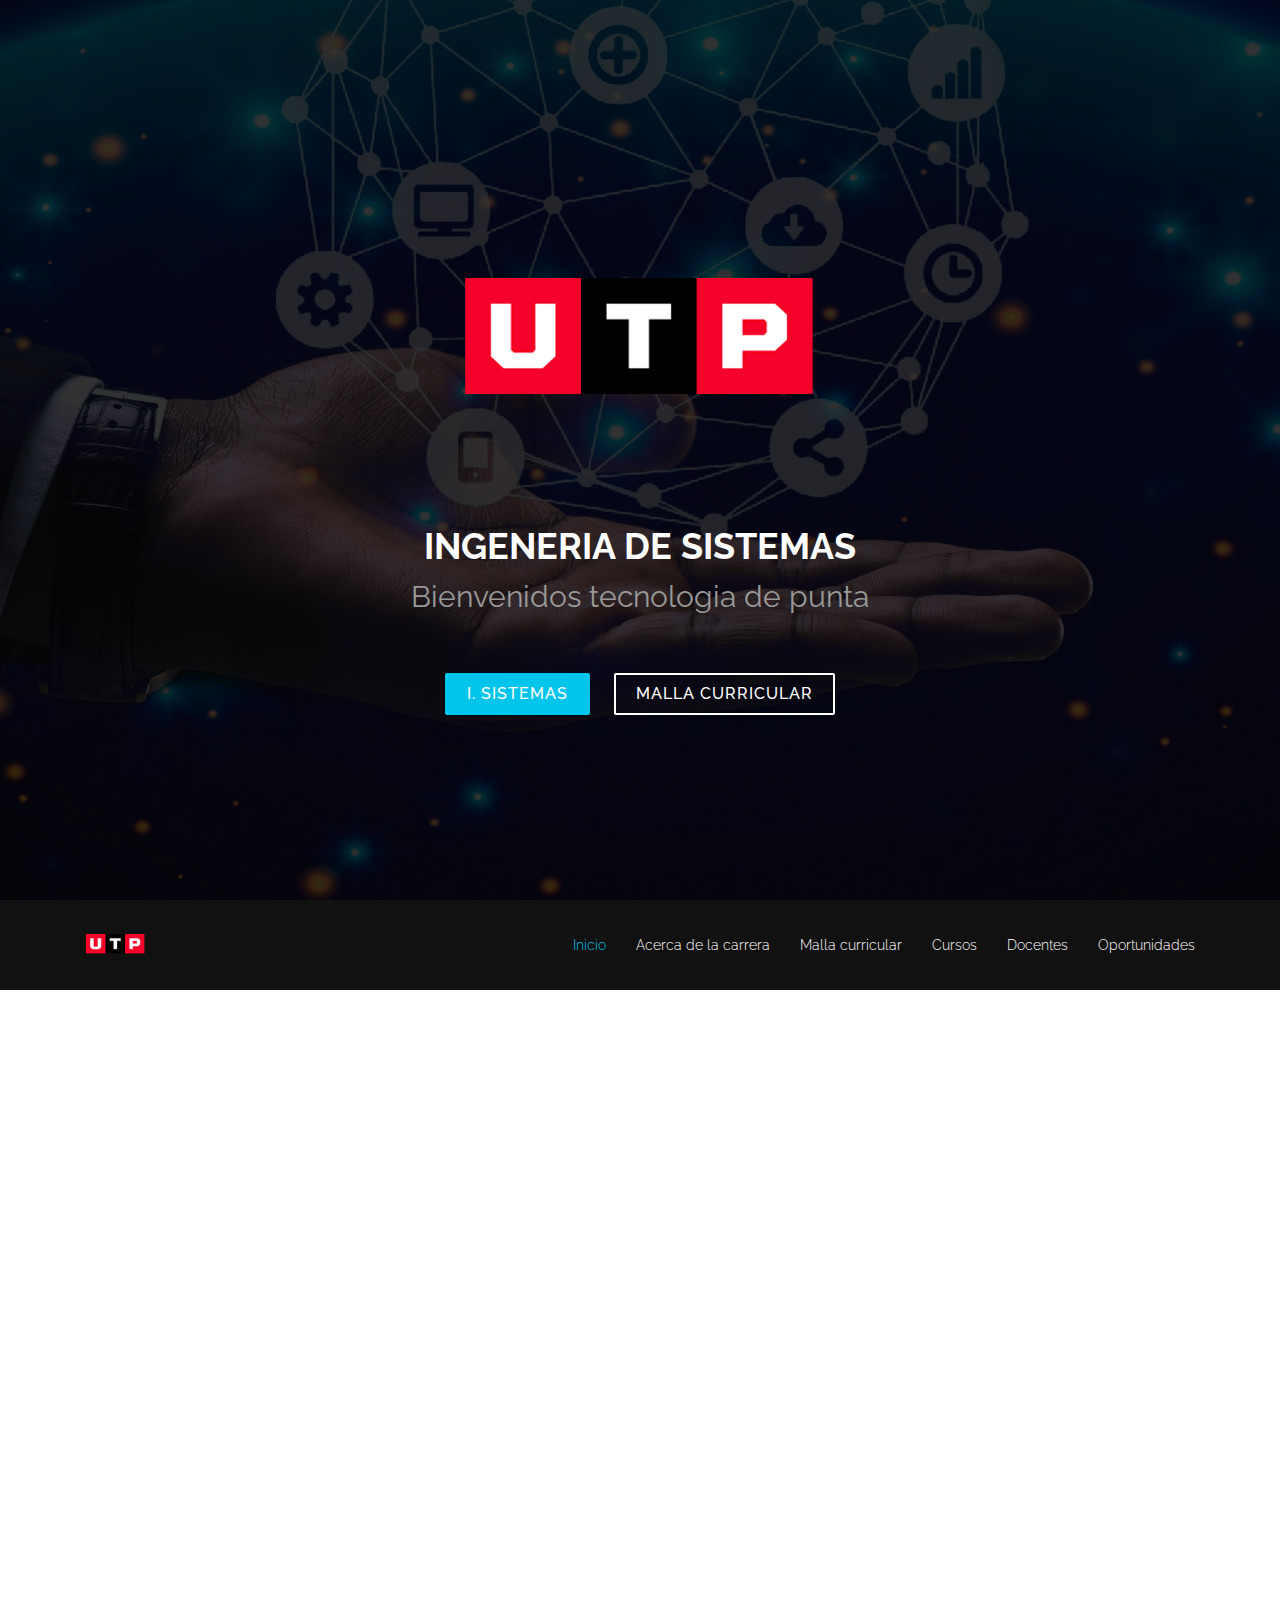
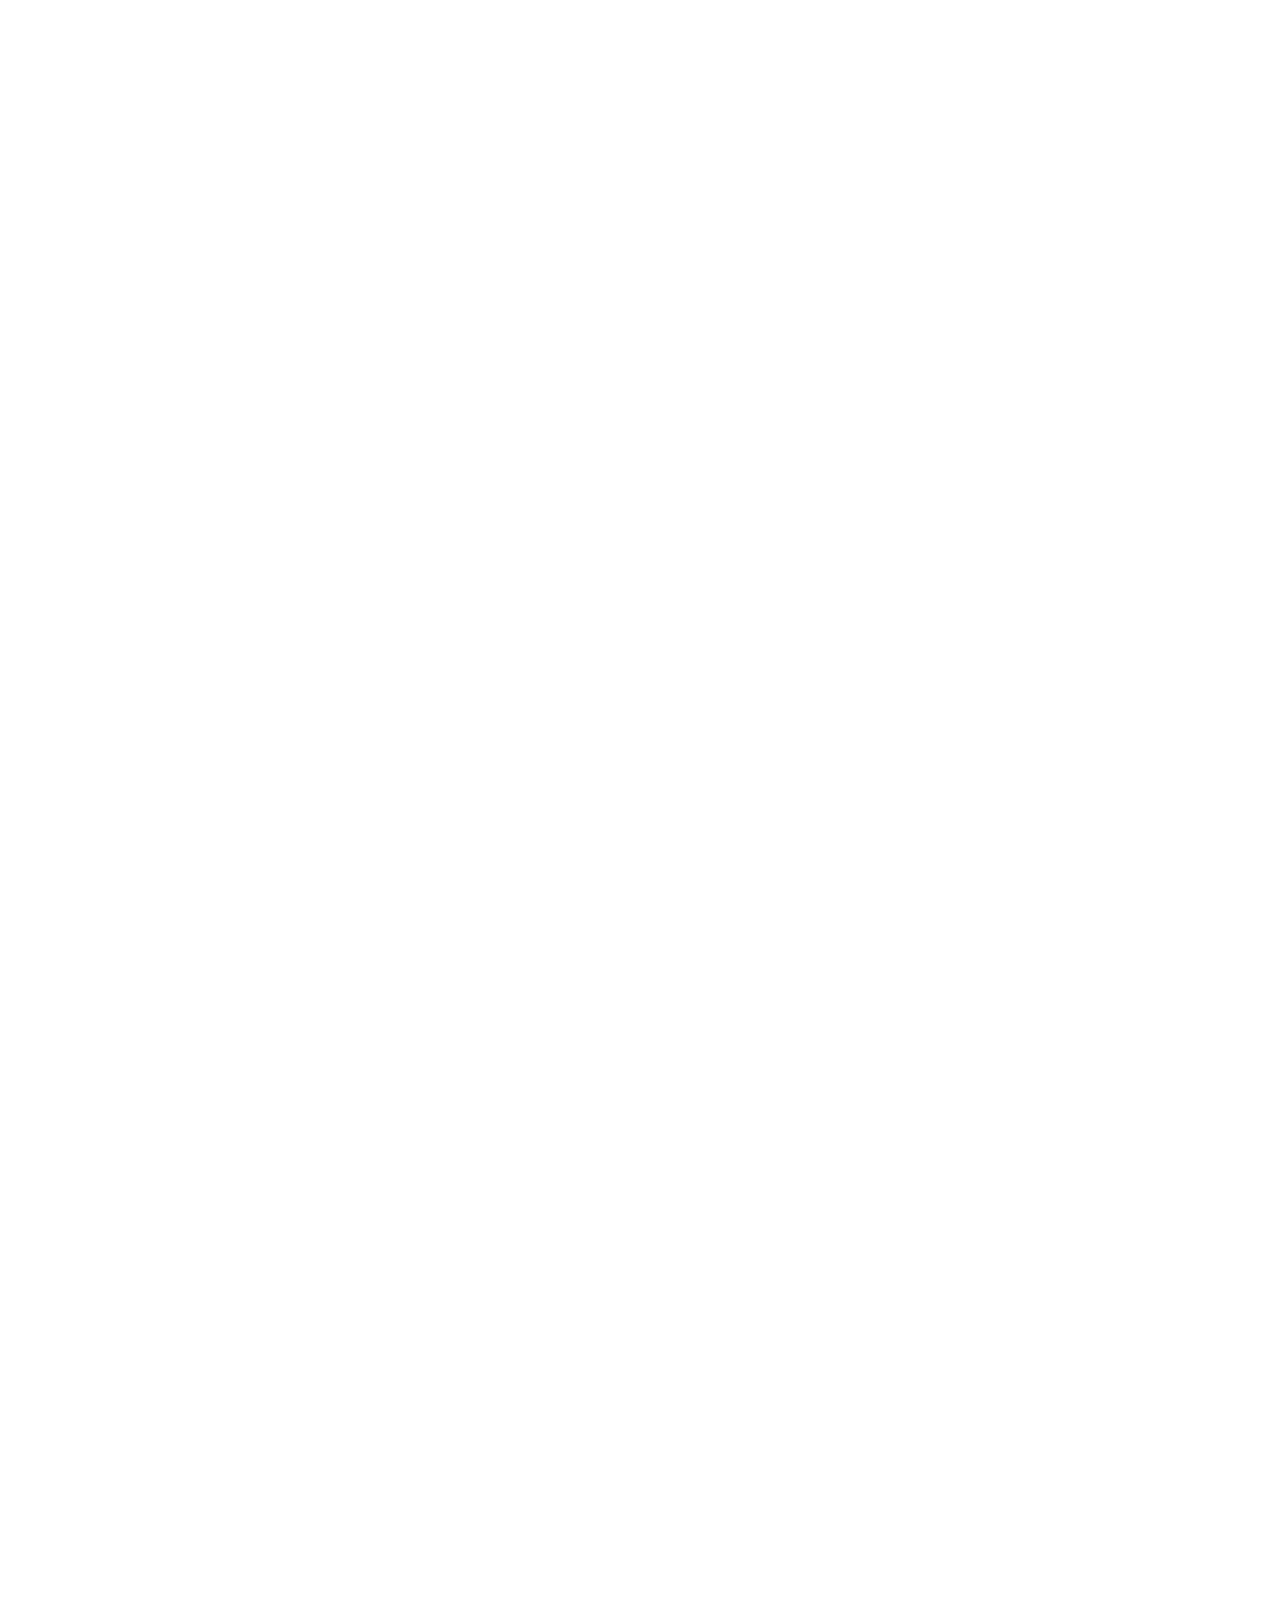
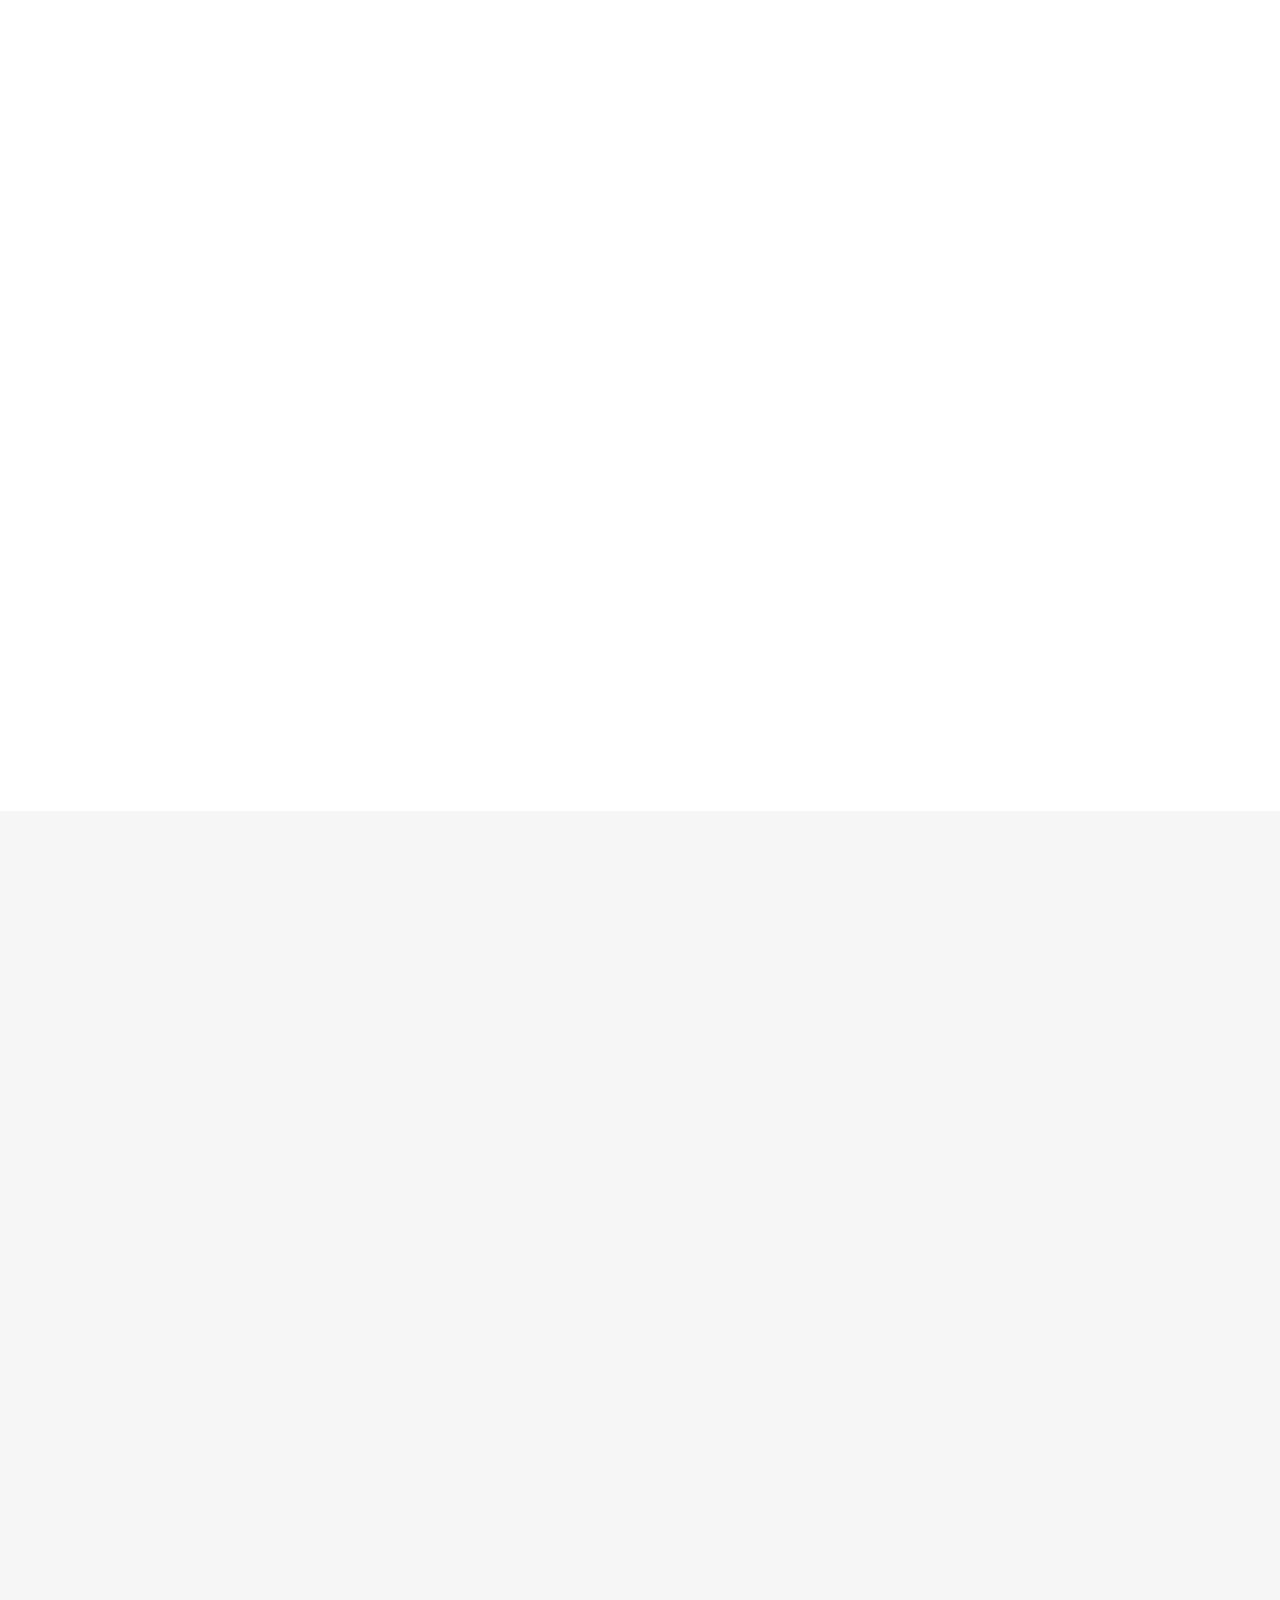
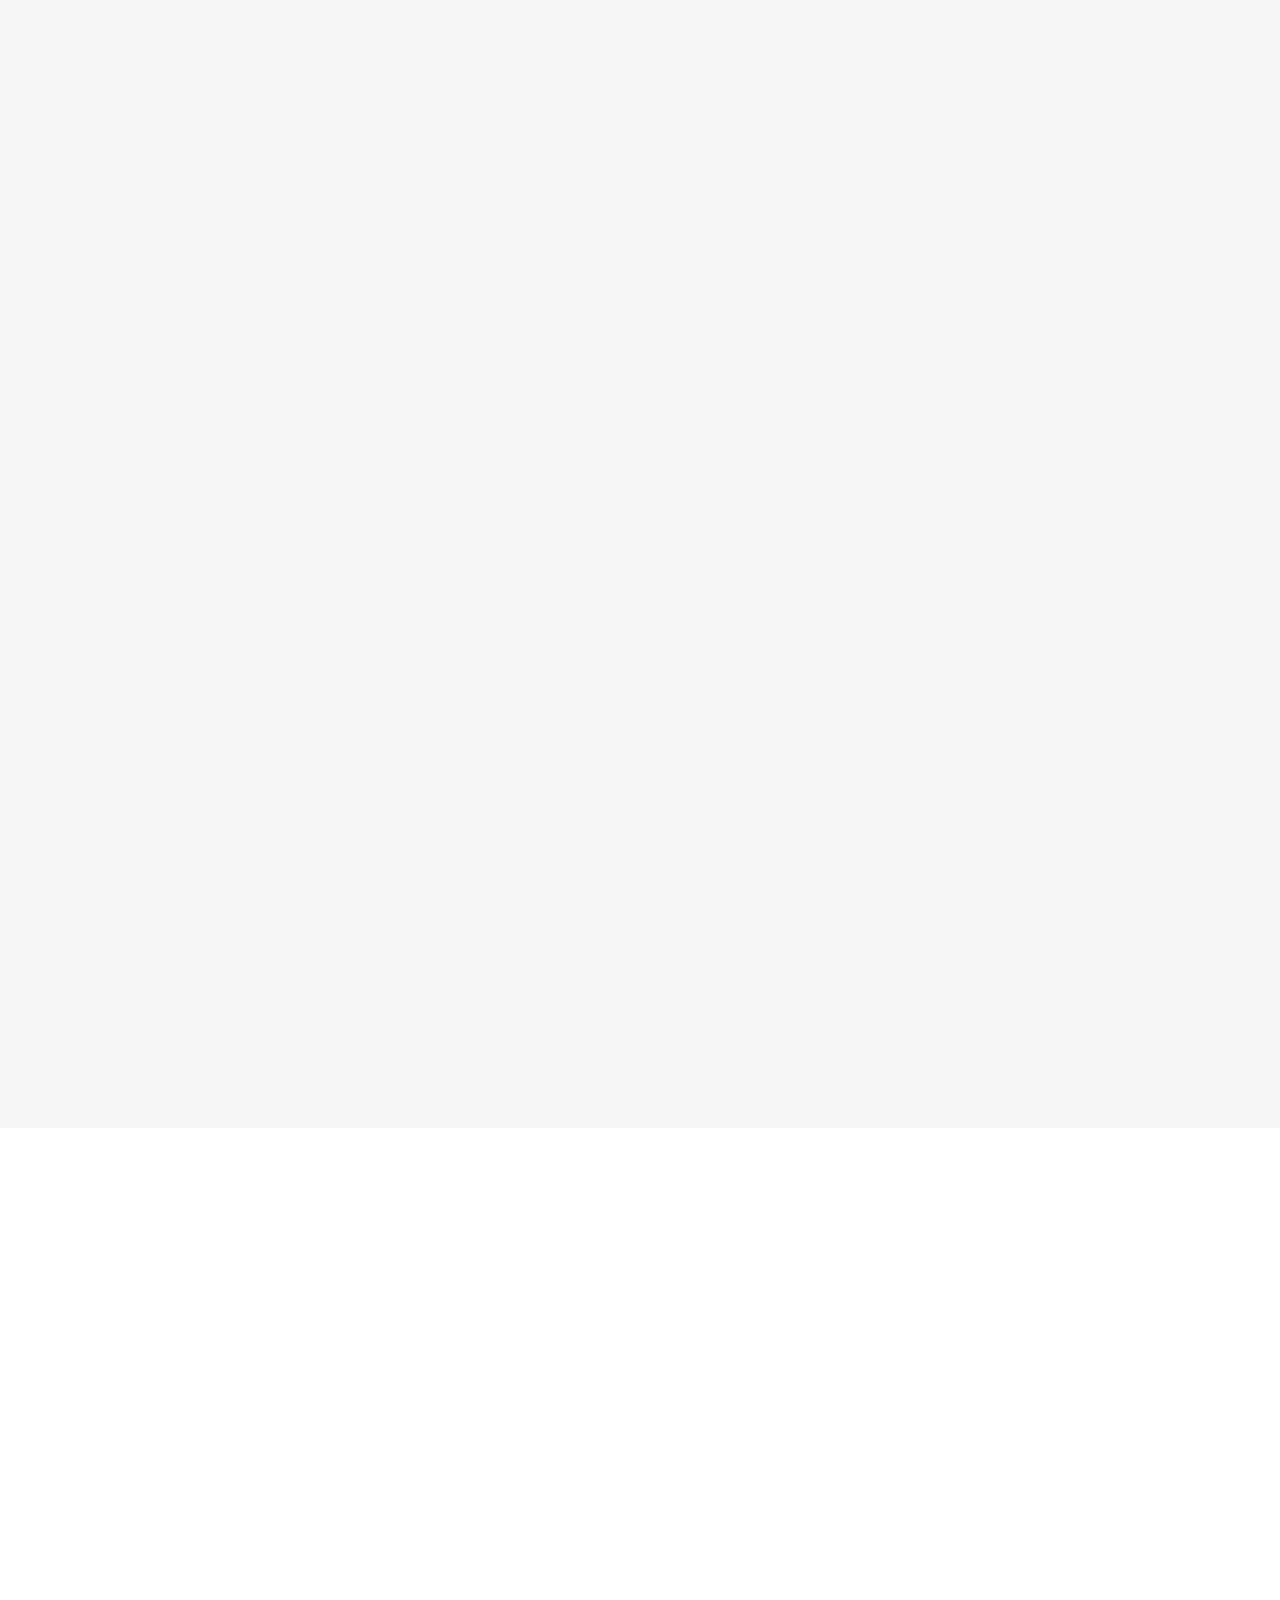
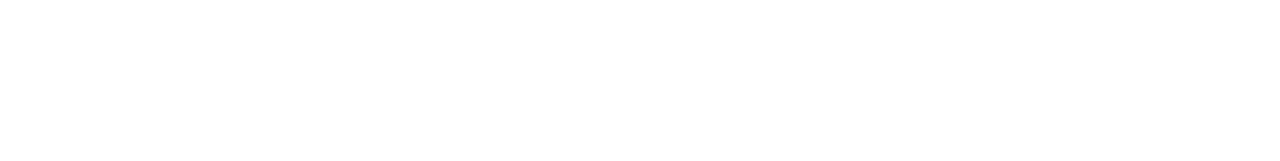
==== index.html @ 5735deed "pc2" ====
<!DOCTYPE html>
<html lang="es">

<head>
  <meta charset="utf-8">
  <title>INGENERIA DE SISTEMAS UTP</title>
  <meta content="width=device-width, initial-scale=1.0" name="viewport">
  <meta content="" name="keywords">
  <meta content="" name="description">

  

  

  <!-- Place your favicon.ico and apple-touch-icon.png in the template root directory -->
  <link href="favicon.ico" rel="shortcut icon">

  <!-- Google Fonts -->
  <link href="https://fonts.googleapis.com/css?family=Open+Sans:300,300i,400,400i,700,700i|Raleway:300,400,500,700,800" rel="stylesheet">

  <!-- Bootstrap CSS File -->
  <link href="lib/bootstrap/css/bootstrap.min.css" rel="stylesheet">

  <!-- Libraries CSS Files -->
  <link href="lib/font-awesome/css/font-awesome.min.css" rel="stylesheet">
  <link href="lib/animate-css/animate.min.css" rel="stylesheet">

  <!-- Main Stylesheet File -->
  <link href="css/style.css" rel="stylesheet">

</head>

<body>
  <div id="preloader"></div>

  <section id="hero">
    <div class="hero-container">
      <div class="wow fadeIn">
        <div class="hero-logo">
          <img class="" src="img/logo.png" alt="ProOnliPc">
        </div>

        <h1>Ingeneria de Sistemas</h1>
        <h2>Bienvenidos <span class="rotating">tecnologia de punta, docentes capacitados, mejor oportunidad laboral</span></h2>
        <div class="actions">
          <a href="#about" class="btn-get-started">I. SISTEMAS</a>
          <a href="#services" class="btn-services">MALLA CURRICULAR</a>
        </div>
      </div>
    </div>
  </section>

  <!--==========================
  Sección de encabezado
  ============================-->
  <header id="header">
    <div class="container">
      <div id="logo" class="pull-left">
        <a href="#hero"><img src="img/logo.png" alt="" title="" /></img></a>
        <!-- Descomenta abajo si prefieres usar una imagen de texto -->
        <!--<h1><a href="#hero">Encabezado 1</a></h1>-->
      </div>

      <nav id="nav-menu-container">
        <ul class="nav-menu">
          <li class="menu-active"><a href="#hero">Inicio</a></li>
          <li><a href="#about">Acerca de la carrera</a></li>
          <li><a href="#services">Malla curricular</a></li>
          <li><a href="#portfolio">Cursos</a></li>
          <li><a href="#testimonials">Docentes</a></li>
          <li><a href="#team">Oportunidades</a></li>
        </ul>
      </nav>
      <!-- #nav-menu-container -->
    </div>
  </header>
  <!-- #header -->

  <!--==========================
  About Section
  ============================-->
  <section id="about">
    <div class="container wow fadeInUp">
      <div class="row">
        <div class="col-md-12">
          <h3 class="section-title">ACERCA DE LA CARRERA</h3>
          <div class="section-title-divider"></div>
          <p class="section-description"></p>
        </div>
      </div>
    </div>
    <div class="container about-container wow fadeInUp">
      <div class="row">
        <div class="col-md-6 col-md-push-6 about-content">
          <h2 class="about-title">Descripcion</h2>
          <p class="about-text">
            La Ingeniería de sistemas es una disciplina de la Ingeniería que se encarga de desarrollar, mejorar e implementar sistemas informáticos. Fuertemente vinculada con las matemáticas e informática, esta disciplina crea redes y sistemas al servicio de la organización que lo demande. 

            La Ingeniería de sistemas trabaja con el fin de contribuir al desarrollo científico y tecnológico mediante la investigación continua de nuevas tecnologías y procedimientos. Gracias a su carácter multidisciplinario, esta carrera abre la puerta a una gran variedad de empresas u organizaciones, tanto públicas como privadas, y en especial en aquellas de gran tamaño.
          </p>
          <p class="about-text">
            Por otra parte, aunque los ingenieros en sistemas suelen pasar horas frente a su principal herramienta de trabajo, el ordenador, deben tener gran capacidad de comunicación y facilidad para establecer relaciones, ya que normalmente trabajarán en equipo. Por lo tanto, deben ser solidarios y abiertos al diálogo; es falso que un ‘geek’ sea tímido y antisocial, ya que es necesario saber comunicarse con los demás para que estos entiendan las soluciones que vas a brindar. Se trata de personas con gran interés por el análisis, la resolución de problemas y la investigación que suelen ser responsables y organizadas al mismo tiempo que cuentan con una ética profesional sólida.
          </p>
          
        </div>
      </div>
    </div>
  </section>

  <!--==========================
  Services Section
  ============================-->
  <section id="services">
    <div class="container wow fadeInUp">
      <div class="row">
        <div class="col-md-12">
          <h3 class="section-title">MALLA CURRICULAR</h3>
          <div class="section-title-divider"></div>
          <p class="section-description">La malla curricular es muy importante, para saber todo el contenido a estudiar en la carrera</p>
        </div>
      </div>

      <div class="row">
        <div class="col-md-4 service-item">
          <div class="service-icon"><i class="fa fa-desktop"></i></div>
          <h4 class="service-title"><a href="">CICLO I</a></h4>
          <p class="service-description">
            -> Química general<br>
            -> Intro. a la Matemática para ingeniería<br>
            -> I. a ingeniería de sistemas e Informática<br>
            -> Compresión y redacción de textos I<br>
            -> Investigación académica<br>
            -> Inglés I</p>
        </div>
        <div class="col-md-4 service-item">
          <div class="service-icon"><i class="fa fa-globe"></i></div>
          <h4 class="service-title"><a href="">CICLO II</a></h4>
          <p class="service-description">
            -> Dibujo para ingeniería<br>
            -> Matemática para ingenieros I<br>
            -> Principios de algoritmos<br>
            -> Compresión y redacción de textos II<br>
            -> Inglés II<br>
            -> Cálculo aplicado a la física 1</p>
        </div>
        <div class="col-md-4 service-item">
          <div class="service-icon"><i class="fa fa-paper-plane"></i></div>
          <h4 class="service-title"><a href="">CICLO III</a></h4>
          <p class="service-description">
           -> Matemática para ingenieros II<br>
           -> Estadística descriptiva y probabilidades<br>
           -> Taller de programación<br>
           -> Teoría general de sistemas<br>
           -> Ciudadanía y reflexión ética<br>
           -> Inglés III<br>
           -> Cálculo aplicado a la física 2</p>
        </div>
        <div class="col-md-4 service-item">
          <div class="service-icon"><i class="fa fa-photo"></i></div>
          <h4 class="service-title"><a href="">CICLO IV</a></h4>
          <p class="service-description">
            -> Estadística inferencial<br>
            -> Base de datos<br>
            -> Algoritmos y estructuras de datos<br>
            -> Arquitectura de computadoras<br>
            -> Problemas y desafíos en el Perú actual<br>
            -> Individuo y medio ambiente<br>
            -> Inglés IV<br>
            <br>
             
             </p>
        </div>
        <div class="col-md-4 service-item">
          <div class="service-icon"><i class="fa fa-road"></i></div>
          <h4 class="service-title"><a href="">CICLO V</a></h4>
          <p class="service-description">
            -> Herramientas Informáticas para la toma de decisiones<br>
            -> Procesos para ingeniería<br>
            -> Administración y organización de empresas<br>
            -> Redes y comunicación de datos I<br>
            -> Programación orientada a objetos<br>
            -> Sistemas operativos<br>
            -> Taller de programación web</p>
        </div>
        <div class="col-md-4 service-item">
          <div class="service-icon"><i class="fa fa-shopping-bag"></i></div>
          <h4 class="service-title"><a href="">CICLO VI</a></h4>
          <p class="service-description">
            -> Redes y comunicación de datos II<br>
            -> Curso integrador I: sistemas - software<br>
            -> Desarrollo web integrado<br>
            -> Análisis y Diseño de sistemas de información<br>
            -> Investigación operativa<br>
            -> Gestión del conocimiento<br>
            <br>
            <br>
          </p>
        </div>
        <div class="col-md-4 service-item">
          <div class="service-icon"><i class="fa fa-shopping-bag"></i></div>
          <h4 class="service-title"><a href="">CICLO VII</a></h4>
          <p class="service-description">
            -> Gestión de la cadena de valor<br>
            -> Seguridad Informática<br>
            -> Sistemas distribuidos<br>
            -> Diseño y arquitectura de software<br>
            -> Electivo 1<br>
            -> Simulación de sistemas</p>
        </div>
        <div class="col-md-4 service-item">
          <div class="service-icon"><i class="fa fa-shopping-bag"></i></div>
          <h4 class="service-title"><a href="">CICLO VIII</a></h4>
          <p class="service-description">
            -> Herramientas para la comunicación efectiva<br>
            -> Inteligencia de Negocios<br>
            -> Gestión de Riesgos informáticos<br>
            -> Calidad de software<br>
            -> Diseño e implementación de arquitectura empresarial<br>
            -> Planeamiento estratégico de las TICS
            </p>
        </div>
        <div class="col-md-4 service-item">
          <div class="service-icon"><i class="fa fa-shopping-bag"></i></div>
          <h4 class="service-title"><a href="">CICLO IX</a></h4>
          <p class="service-description">
            -> Gestión de la continuidad del negocio<br>
            -> Calidad de servicio de TI<br>
            -> Formación para la Investigación - sistemas<br>
            -> Formación para la empleabilidad<br>
            -> Arquitectura orientada al servicio<br>
            -> Curso integrador II: sistemas<br>
            <br>
          </p>
        </div>
        <div class="col-md-4 service-item">
          <div class="service-icon"><i class="fa fa-shopping-bag"></i></div>
          <h4 class="service-title"><a href="">CICLO X</a></h4>
          <p class="service-description">
            -> Gestión de proyectos<br>
            -> Auditoría de sistemas informáticos<br>
            -> Gestión de data center<br>
            -> Ética profesional<br>
            -> Gobierno de TIC<br>
            -> Taller de Investigación – sistemas</p>
        </div>
      </div>
    </div>
  </section>

  

  <!--==========================
  Porfolio Section
  ============================-->
  <section id="portfolio">
    <div class="container wow fadeInUp">
      <div class="row">
        <div class="col-md-12">
          <h3 class="section-title">Cursos</h3>
          <div class="section-title-divider"></div>
          <p class="section-description">Cursos mas resaltantes de la carrera de Ingeneria de sistemas</p>
        </div>
      </div>

      <div class="row">
        <div class="col-md-3">
          <a class="portfolio-item" style="background-image: url(img/portfolio-1.jpg);" href="DB.html">
            <div class="details">
              <h4>Base de Datos </h4>
              <span>DATA BASE</span>
            </div>
          </a>
        </div>

        <div class="col-md-3">
          <a class="portfolio-item" style="background-image: url(img/portfolio-2.jpg);" href="algoritmos.html">
            <div class="details">
              <h4>Algoritmos</h4>
              <span>Structura de datos</span>
            </div>
          </a>
        </div>

        <div class="col-md-3">
          <a class="portfolio-item" style="background-image: url(img/portfolio-3.jpg);" href="web.html">
            <div class="details">
              <h4>Programacion web</h4>
              <span>HTML,CSS,JS</span>
            </div>
          </a>
        </div>

        <div class="col-md-3">
          <a class="portfolio-item" style="background-image: url(img/portfolio-4.jpg);" href="redes.html">
            <div class="details">
              <h4>Redes Informáticas</h4>
              <span>Redes</span>
            </div>
          </a>
        </div>

        <div class="col-md-3">
          <a class="portfolio-item" style="background-image: url(img/portfolio-5.jpg);" href="seguridad.html">
            <div class="details">
              <h4>Seguridad Informatica</h4>
              <span>Hacking</span>
            </div>
          </a>
        </div>

        <div class="col-md-3">
          <a class="portfolio-item" style="background-image: url(img/portfolio-6.jpg);" href="sistemas.html">
            <div class="details">
              <h4>Sistemas Operativos</h4>
              <span>Linux</span>
            </div>
          </a>
        </div>

        <div class="col-md-3">
          <a class="portfolio-item" style="background-image: url(img/portfolio-7.jpg);" href="arquitectura.html">
            <div class="details">
              <h4>Arquitectura de software</h4>
              <span>arquitectura</span>
            </div>
          </a>
        </div>

        <div class="col-md-3">
          <a class="portfolio-item" style="background-image: url(img/portfolio-8.jpg);" href="ingles.html">
            <div class="details">
              <h4>Ingles</h4>
              <span>Ingles</span>
            </div>
          </a>
        </div>

      </div>
    </div>
  </section>

  <!--==========================
  Testimonials Section
  ============================-->
  <section id="testimonials">
    <div class="container wow fadeInUp">
      <div class="row">
        <div class="col-md-12">
          <h3 class="section-title">Docentes</h3>
          <div class="section-title-divider"></div>
          <p class="section-description">Conociendo un poco mas de los deocentes de la carrera </p>
        </div>
      </div>

      <div class="row">
        <div class="col-md-3">
          <div class="profile">
            <div class="pic"><img src="img/client-1.jpg" alt=""></div>
            <h4>Ing. Maribel Urquizo</h4>
            <span>Coordinadora de la carrera de Ingeneria de Sistemas</span>
          </div>
        </div>
        <div class="col-md-9">
          <div class="quote">
            <b><img src="img/quote_sign_left.png" alt=""></b> Coordinadora de la carrera y docente del curso de Base de Datos  <small><img src="img/quote_sign_right.png" alt=""></small>
          </div>
        </div>
      </div>

      <div class="row">
        <div class="col-md-9">
          <div class="quote">
            <b><img src="img/quote_sign_left.png" alt=""></b> Docente de Algoritmos Estructura de Datos</Datag> <small><img src="img/quote_sign_right.png" alt=""></small>
          </div>
        </div>
        <div class="col-md-3">
          <div class="profile">
            <div class="pic"><img src="img/client-2.jpg" alt=""></div>
            <h4>Ing. Anibal Sandoval</h4>
            <span>Docente</span>
          </div>
        </div>
      </div>
      <div class="row">
        <div class="col-md-3">
          <div class="profile">
            <div class="pic"><img src="img/client-3.jpg" alt=""></div>
            <h4>Ing. Bruno Suarez</h4>
            <span>Docente</span>
          </div>
        </div>
        <div class="col-md-9">
          <div class="quote">
            <b><img src="img/quote_sign_left.png" alt=""></b>Docente de Introduccion a la ingeneria de sistemas, algoritmos Estructura de Datos<small><img src="img/quote_sign_right.png" alt=""></small>
          </div>
        </div>
      </div>
      <div class="row">
        <div class="col-md-9">
          <div class="quote">
            <b><img src="img/quote_sign_left.png" alt=""></b> Docente de Introduccion a la ingeneria de sistemas, Sistemas Operativos </Datag> <small><img src="img/quote_sign_right.png" alt=""></small>
          </div>
        </div>
        <div class="col-md-3">
          <div class="profile">
            <div class="pic"><img src="img/client-4.jpg" alt=""></div>
            <h4>Ing. David Galvez</h4>
            <span>Docente</span>
          </div>
        </div>
      </div>
      <div class="row">
        <div class="col-md-3">
          <div class="profile">
            <div class="pic"><img src="img/client-5.jpg" alt=""></div>
            <h4>Ing. Enzo Heredia</h4>
            <span>Docente</span>
          </div>
        </div>
        <div class="col-md-9">
          <div class="quote">
            <b><img src="img/quote_sign_left.png" alt=""></b>Docente de Arquitectura de computadoras, Redes 1 y 2<small><img src="img/quote_sign_right.png" alt=""></small>
          </div>
        </div>
      </div>
    </div>
  </section>

 
  <section id="team">
    <div class="container wow fadeInUp">
      <div class="row">
        <div class="col-md-12">
          <h3 class="section-title">Oportunidades</h3>
          <div class="section-title-divider"></div>
          <p class="section-description">La universidad tiene varios convenios y el prestigio suficiente para poder desarrolar ciertas actividades competentes, para mejor la competividad entre los alumnos de la carrera</p>
        </div>
      </div>

      <div class="row">
        <div class="col-md-3">
          <div class="member">
            <div class="pic"><img src="img/team-1.jpg" alt=""></div>
            <h4>Conferencias</h4>
            <span>TI de informacion </span>
          </div>
        </div>

        <div class="col-md-3">
          <div class="member">
            <div class="pic"><img src="img/team-2.jpg" alt=""></div>
            <h4>Capacitaciones</h4>
            <span>Inteligencia Artificial</span>
          </div>
        </div>

        <div class="col-md-3">
          <div class="member">
            <div class="pic"><img src="img/team-3.jpg" alt="" height="240"></div>
            <h4>Hackaton</h4>
            <span>Concurso a nivel Internacional</span>
          </div>
        </div>

        <div class="col-md-3">
          <div class="member">
            <div class="pic"><img src="img/team-4.jpg" alt="" height="240"></div>
            <h4>Concurso de Programacion</h4>
            <span>Algoritmos</span>
          </div>
        </div>

      </div>
    </div>
  </section>



  <a href="#" class="back-to-top"><i class="fa fa-chevron-up"></i></a>

  <!-- Required JavaScript Libraries -->
  <script src="lib/jquery/jquery.min.js"></script>
  <script src="lib/bootstrap/js/bootstrap.min.js"></script>
  <script src="lib/superfish/hoverIntent.js"></script>
  <script src="lib/superfish/superfish.min.js"></script>
  <script src="lib/morphext/morphext.min.js"></script>
  <script src="lib/wow/wow.min.js"></script>
  <script src="lib/stickyjs/sticky.js"></script>
  <script src="lib/easing/easing.js"></script>

  <!-- Template Specisifc Custom Javascript File -->
  <script src="js/custom.js"></script>

  <script src="contactform/contactform.js"></script>


</body>

</html>
---- css/style.css ----
/*--------------------------------------------------------------
# General
--------------------------------------------------------------*/
body {
  background: #fff;
  color: #666666;
  font-family: "Open Sans", sans-serif;
}

a {
  color: #03C4EB;
  transition: 0.5s;
}

a:hover, a:active, a:focus {
  color: #03c5ec;
  outline: none;
  text-decoration: none;
}

p {
  padding: 0;
  margin: 0 0 30px 0;
}

h1, h2, h3, h4, h5, h6 {
  font-family: "Raleway", sans-serif;
  font-weight: 400;
  margin: 0 0 20px 0;
  padding: 0;
}

/* Prelaoder */
#preloader {
  position: fixed;
  left: 0;
  top: 0;
  z-index: 999;
  width: 100%;
  height: 100%;
  overflow: visible;
  background: #fff url("../img/preloader.svg") no-repeat center center;
}

/* Back to top button */
.back-to-top {
  position: fixed;
  display: none;
  background: rgba(0, 0, 0, 0.2);
  color: #fff;
  padding: 6px 12px 9px 12px;
  font-size: 16px;
  border-radius: 2px;
  right: 15px;
  bottom: 15px;
  transition: background 0.5s;
}

@media (max-width: 768px) {
  .back-to-top {
    bottom: 15px;
  }
}

.back-to-top:focus {
  background: rgba(0, 0, 0, 0.2);
  color: #fff;
  outline: none;
}

.back-to-top:hover {
  background: #03C4EB;
  color: #fff;
}

/*--------------------------------------------------------------
# Welcome
--------------------------------------------------------------*/
#hero {
  display: table;
  width: 100%;
  height: 100vh;
  background: url(../img/hero-bg.jpg) top center fixed;
  background-size: cover;
}

#hero .hero-logo {
  margin: 20px;
}

#hero .hero-logo img {
  max-width: 100%;
}

#hero .hero-container {
  background: rgba(0, 0, 0, 0.8);
  display: table-cell;
  margin: 0;
  padding: 0;
  text-align: center;
  vertical-align: middle;
}

#hero h1 {
  margin: 30px 0 10px 0;
  font-weight: 700;
  line-height: 48px;
  text-transform: uppercase;
  color: #fff;
}

@media (max-width: 768px) {
  #hero h1 {
    font-size: 28px;
    line-height: 36px;
  }
}

#hero h2 {
  color: #999;
  margin-bottom: 50px;
}

@media (max-width: 768px) {
  #hero h2 {
    font-size: 24px;
    line-height: 26px;
    margin-bottom: 30px;
  }
  #hero h2 .rotating {
    display: block;
  }
}

#hero .rotating > .animated {
  display: inline-block;
}

#hero .actions a {
  font-family: "Raleway", sans-serif;
  text-transform: uppercase;
  font-weight: 500;
  font-size: 16px;
  letter-spacing: 1px;
  display: inline-block;
  padding: 8px 20px;
  border-radius: 2px;
  transition: 0.5s;
  margin: 10px;
}

#hero .btn-get-started {
  background: #03C4EB;
  border: 2px solid #03C4EB;
  color: #fff;
}

#hero .btn-get-started:hover {
  background: none;
  border: 2px solid #fff;
  color: #fff;
}

#hero .btn-services {
  border: 2px solid #fff;
  color: #fff;
}

#hero .btn-services:hover {
  background: #03C4EB;
  border: 2px solid #03C4EB;
}

/*--------------------------------------------------------------
# Header
--------------------------------------------------------------*/
#header {
  background: #111;
  padding: 20px 0;
  height: 90px;
}

#header #logo {
  float: left;
}

#header #logo h1 {
  font-size: 36px;
  margin: 0;
  padding: 6px 0;
  line-height: 1;
  font-family: "Raleway", sans-serif;
  font-weight: 700;
  letter-spacing: 3px;
  text-transform: uppercase;
}

#header #logo h1 a, #header #logo h1 a:hover {
  color: #fff;
}

#header #logo img {
  padding: 0;
  margin: 0;
  max-height: 50px;
}

@media (max-width: 768px) {
  #header {
    height: 80px;
  }
  #header #logo h1 {
    font-size: 26px;
  }
  #header #logo img {
    max-height: 40px;
  }
}

.is-sticky #header {
  background: rgba(0, 0, 0, 0.85);
}

/*--------------------------------------------------------------
# Navigation Menu
--------------------------------------------------------------*/
/* Nav Menu Essentials */
.nav-menu, .nav-menu * {
  margin: 0;
  padding: 0;
  list-style: none;
}

.nav-menu ul {
  position: absolute;
  display: none;
  top: 100%;
  left: 0;
  z-index: 99;
}

.nav-menu li {
  position: relative;
  white-space: nowrap;
}

.nav-menu > li {
  float: left;
}

.nav-menu li:hover > ul,
.nav-menu li.sfHover > ul {
  display: block;
}

.nav-menu ul ul {
  top: 0;
  left: 100%;
}

.nav-menu ul li {
  min-width: 180px;
}

/* Nav Menu Arrows */
.sf-arrows .sf-with-ul {
  padding-right: 30px;
}

.sf-arrows .sf-with-ul:after {
  content: "\f107";
  position: absolute;
  right: 15px;
  font-family: FontAwesome;
  font-style: normal;
  font-weight: normal;
}

.sf-arrows ul .sf-with-ul:after {
  content: "\f105";
}

/* Nav Meu Container */
#nav-menu-container {
  float: right;
  margin: 5px 0;
}

@media (max-width: 768px) {
  #nav-menu-container {
    display: none;
  }
}

/* Nav Meu Styling */
.nav-menu a {
  padding: 10px 15px;
  text-decoration: none;
  display: inline-block;
  color: #fff;
  font-family: 'Raleway', sans-serif;
  font-weight: 300;
  font-size: 14px;
  outline: none;
}

.nav-menu a:hover, .nav-menu li:hover > a, .nav-menu .menu-active > a {
  color: #03C4EB;
}

.nav-menu ul {
  margin: 4px 0 0 15px;
  box-shadow: 0px 0px 1px 1px rgba(0, 0, 0, 0.08);
}

.nav-menu ul li {
  background: #fff;
  border-top: 1px solid #f4f4f4;
}

.nav-menu ul li:first-child {
  border-top: 0;
}

.nav-menu ul li:hover {
  background: #f6f6f6;
}

.nav-menu ul li a {
  color: #333;
}

.nav-menu ul ul {
  margin: 0;
}

/* Mobile Nav Toggle */
#mobile-nav-toggle {
  position: fixed;
  right: 0;
  top: 0;
  z-index: 999;
  margin: 20px 20px 0 0;
  border: 0;
  background: none;
  font-size: 24px;
  display: none;
  transition: all 0.4s;
  outline: none;
}

#mobile-nav-toggle i {
  color: #fff;
}

@media (max-width: 768px) {
  #mobile-nav-toggle {
    display: inline;
  }
}

/* Mobile Nav Styling */
#mobile-nav {
  position: fixed;
  top: 0;
  padding-top: 18px;
  bottom: 0;
  z-index: 998;
  background: rgba(0, 0, 0, 0.9);
  left: -260px;
  width: 260px;
  overflow-y: auto;
  transition: 0.4s;
}

#mobile-nav ul {
  padding: 0;
  margin: 0;
  list-style: none;
}

#mobile-nav ul li {
  position: relative;
}

#mobile-nav ul li a {
  color: #fff;
  font-size: 16px;
  overflow: hidden;
  padding: 10px 22px 10px 15px;
  position: relative;
  text-decoration: none;
  width: 100%;
  display: block;
  outline: none;
}

#mobile-nav ul li a:hover {
  color: #fff;
}

#mobile-nav ul li li {
  padding-left: 30px;
}

#mobile-nav ul .menu-has-children i {
  position: absolute;
  right: 0;
  z-index: 99;
  padding: 15px;
  cursor: pointer;
  color: #fff;
}

#mobile-nav ul .menu-has-children i.fa-chevron-up {
  color: #03C4EB;
}

#mobile-nav ul .menu-item-active {
  color: #03C4EB;
}

#mobile-body-overly {
  width: 100%;
  height: 100%;
  z-index: 997;
  top: 0;
  left: 0;
  position: fixed;
  background: rgba(0, 0, 0, 0.6);
  display: none;
}

/* Mobile Nav body classes */
body.mobile-nav-active {
  overflow: hidden;
}

body.mobile-nav-active #mobile-nav {
  left: 0;
}

body.mobile-nav-active #mobile-nav-toggle {
  color: #fff;
}

/*--------------------------------------------------------------
# Sections
--------------------------------------------------------------*/
/* Sections Common
--------------------------------*/
.section-title {
  font-size: 32px;
  color: #111;
  text-transform: uppercase;
  text-align: center;
  font-weight: 700;
}

.section-description {
  text-align: center;
  margin-bottom: 40px;
}

.section-title-divider {
  width: 50px;
  height: 3px;
  background: #03C4EB;
  margin: 0 auto;
  margin-bottom: 20px;
}

/* Get Started Section
--------------------------------*/
#about {
  background: #fff;
  padding: 80px 0;
}

#about .about-container {
  background: url(../img/about-img.jpg) left top no-repeat;
}
#about2 .about-container {
  background: url(../img/about-img2.jpg) left top no-repeat ;
}
#about3 .about-container {
  background: url(../img/about-img3.jpg) left top no-repeat ;
}
#about4 .about-container {
  background: url(../img/about-img4.jpg) left top no-repeat ;
}
#about5 .about-container {
  background: url(../img/about-img5.jpg) left top no-repeat ;
}
#about6 .about-container {
  background: url(../img/about-img6.jpg) left top no-repeat ;
}
#about7 .about-container {
  background: url(../img/about-img7.jpg) left top no-repeat ;
}
#about8 .about-container {
  background: url(../img/about-img8.jpg) left top no-repeat ;
}
#about9 .about-container {
  background: url(../img/about-img9.jpg) left top no-repeat ;
}

#about .about-content {
  background: #fff;
}

#about .about-title {
  color: #333;
  font-weight: 700;
  font-size: 28px;
}

#about .about-text {
  line-height: 26px;
}

#about .about-text:last-child {
  margin-bottom: 0;
}

/* Services Section
--------------------------------*/
#services {
  background: linear-gradient(rgba(255, 255, 255, 0.9), rgba(255, 255, 255, 0.9)), url("../img/services-bg.jpg") fixed center center;
  background-size: cover;
  padding: 80px 0 60px 0;
}

#services .service-item {
  margin-bottom: 20px;
}

#services .service-icon {
  float: left;
  background: #03C4EB;
  padding: 16px;
  border-radius: 50%;
  transition: 0.5s;
  border: 1px solid #03C4EB;
}

#services .service-icon i {
  color: #fff;
  font-size: 24px;
}

#services .service-item:hover .service-icon {
  background: #fff;
}

#services .service-item:hover .service-icon i {
  color: #03C4EB;
}

#services .service-title {
  margin-left: 80px;
  font-weight: 700;
  margin-bottom: 15px;
  text-transform: uppercase;
}

#services .service-title a {
  color: #111;
}

#services .service-description {
  margin-left: 80px;
  line-height: 24px;
}

/* Subscribe Section
--------------------------------*/
#subscribe {
  background: linear-gradient(rgba(0, 0, 0, 0.6), rgba(0, 0, 0, 0.6)), url(../img/subscribe-bg.jpg) fixed center center;
  background-size: cover;
  padding: 80px 0;
}

#subscribe .subscribe-title {
  color: #fff;
  font-size: 28px;
  font-weight: 700;
}

#subscribe .subscribe-text {
  color: #fff;
}

#subscribe .subscribe-btn-container {
  text-align: center;
  padding-top: 20px;
}

#subscribe .subscribe-btn {
  font-family: "Raleway", sans-serif;
  text-transform: uppercase;
  font-weight: 500;
  font-size: 16px;
  letter-spacing: 1px;
  display: inline-block;
  padding: 8px 20px;
  border-radius: 2px;
  transition: 0.5s;
  margin: 10px;
  border: 2px solid #fff;
  color: #fff;
}

#subscribe .subscribe-btn:hover {
  background: #03C4EB;
  border: 2px solid #03C4EB;
}

/* Portfolio Section
--------------------------------*/
#portfolio {
  background: #fff;
  padding: 80px 0;
}

#portfolio .portfolio-item {
  background-position: center center;
  background-size: cover;
  background-repeat: no-repeat;
  position: relative;
  height: 260px;
  width: 100%;
  display: table;
  overflow: hidden;
  margin-bottom: 30px;
}

#portfolio .portfolio-item .details {
  height: 260px;
  background: #fff;
  display: table-cell;
  vertical-align: middle;
  opacity: 0;
  transition: 0.3s;
  text-align: center;
}

#portfolio .portfolio-item .details h4 {
  font-size: 16px;
  transition: opacity 0.3s, -webkit-transform 0.3s;
  transition: transform 0.3s, opacity 0.3s;
  transition: transform 0.3s, opacity 0.3s, -webkit-transform 0.3s;
  -webkit-transform: translate3d(0, -15px, 0);
  transform: translate3d(0, -15px, 0);
  font-weight: 700;
  color: #333333;
}

#portfolio .portfolio-item .details span {
  display: block;
  color: #666666;
  font-size: 13px;
  transition: opacity 0.3s, -webkit-transform 0.3s;
  transition: transform 0.3s, opacity 0.3s;
  transition: transform 0.3s, opacity 0.3s, -webkit-transform 0.3s;
  -webkit-transform: translate3d(0, 15px, 0);
  transform: translate3d(0, 15px, 0);
}

#portfolio .portfolio-item:hover .details {
  opacity: 0.8;
}

#portfolio .portfolio-item:hover .details h4 {
  -webkit-transform: translate3d(0, 0, 0);
  transform: translate3d(0, 0, 0);
}

#portfolio .portfolio-item:hover .details span {
  -webkit-transform: translate3d(0, 0, 0);
  transform: translate3d(0, 0, 0);
}

/* Testimonials Section
--------------------------------*/
#testimonials {
  background: #f6f6f6;
  padding: 80px 0;
}

#testimonials .profile {
  text-align: center;
}

#testimonials .profile .pic {
  border-radius: 50%;
  border: 6px solid #fff;
  margin-bottom: 15px;
  overflow: hidden;
  height: 260px;
  width: 260px;
}

#testimonials .profile .pic img {
  max-width: 100%;
}

#testimonials .profile h4 {
  font-weight: 700;
  color: #03C4EB;
  margin-bottom: 5px;
}

#testimonials .profile span {
  color: #333333;
}

#testimonials .quote {
  position: relative;
  background: #fff;
  padding: 60px;
  margin-top: 40px;
  font-size: 16px;
  font-style: italic;
  border-radius: 5px;
}

#testimonials .quote b {
  display: inline-block;
  font-size: 22px;
  left: -9px;
  position: relative;
  top: -8px;
}

#testimonials .quote small {
  display: inline-block;
  right: -9px;
  position: relative;
  top: 4px;
}

/* Team Section
--------------------------------*/
#team {
  background: #fff;
  padding: 80px 0 60px 0;
}

#team .member {
  text-align: center;
  margin-bottom: 20px;
}

#team .member .pic {
  margin-bottom: 15px;
  overflow: hidden;
  height: 260px;
}

#team .member .pic img {
  max-width: 100%;
}

#team .member h4 {
  font-weight: 700;
  margin-bottom: 2px;
}

#team .member span {
  font-style: italic;
  display: block;
  font-size: 13px;
}

#team .member .social {
  margin-top: 15px;
}

#team .member .social a {
  color: #b3b3b3;
}

#team .member .social a:hover {
  color: #03C4EB;
}

#team .member .social i {
  font-size: 18px;
  margin: 0 2px;
}

/* Contact Section
--------------------------------*/
#contact {
  background: #f7f7f7;
  padding: 80px 0;
}

#contact .info {
  color: #333333;
}

#contact .info i {
  font-size: 32px;
  color: #03C4EB;
  float: left;
}

#contact .info p {
  padding: 0 0 10px 50px;
  line-height: 24px;
}

#contact .form #sendmessage {
  color: #03C4EB;
  border: 1px solid #03C4EB;
  display: none;
  text-align: center;
  padding: 15px;
  font-weight: 600;
  margin-bottom: 15px;
}

#contact .form #errormessage {
  color: red;
  display: none;
  border: 1px solid red;
  text-align: center;
  padding: 15px;
  font-weight: 600;
  margin-bottom: 15px;
}

#contact .form #sendmessage.show, #contact .form #errormessage.show, #contact .form .show {
  display: block;
}

#contact .form .validation {
  color: red;
  display: none;
  margin: 0 0 20px;
  font-weight: 400;
  font-size: 13px;
}

#contact .form input, #contact .form textarea {
  border-radius: 0;
  box-shadow: none;
}

#contact .form button[type="submit"] {
  background: #03C4EB;
  border: 0;
  padding: 10px 24px;
  color: #fff;
  transition: 0.4s;
}

#contact .form button[type="submit"]:hover {
  background: #25d8fc;
}

/*--------------------------------------------------------------
# Footer
--------------------------------------------------------------*/
#footer {
  background: #111;
  padding: 30px 0;
  color: #fff;
}

#footer .copyright {
  text-align: center;
}

#footer .credits {
  padding-top: 10px;
  text-align: center;
  font-size: 13px;
  color: #ccc;
}
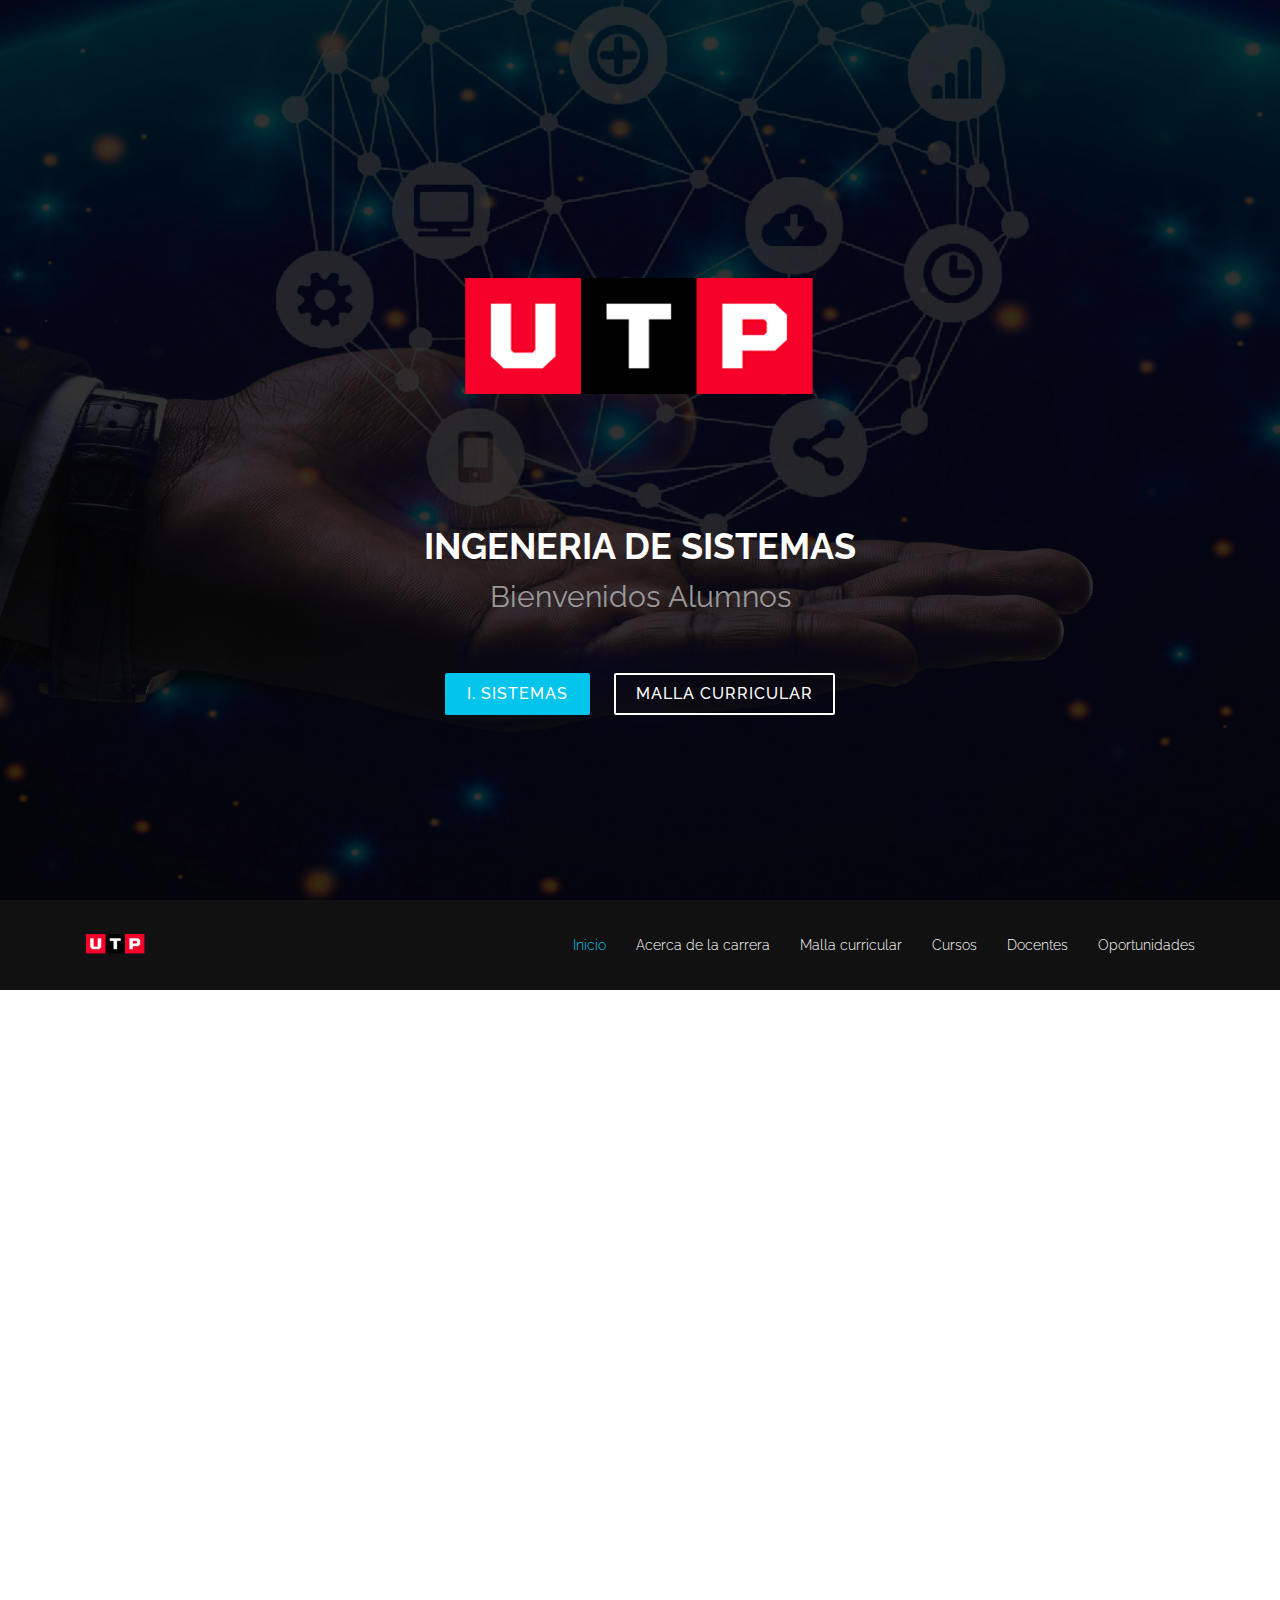
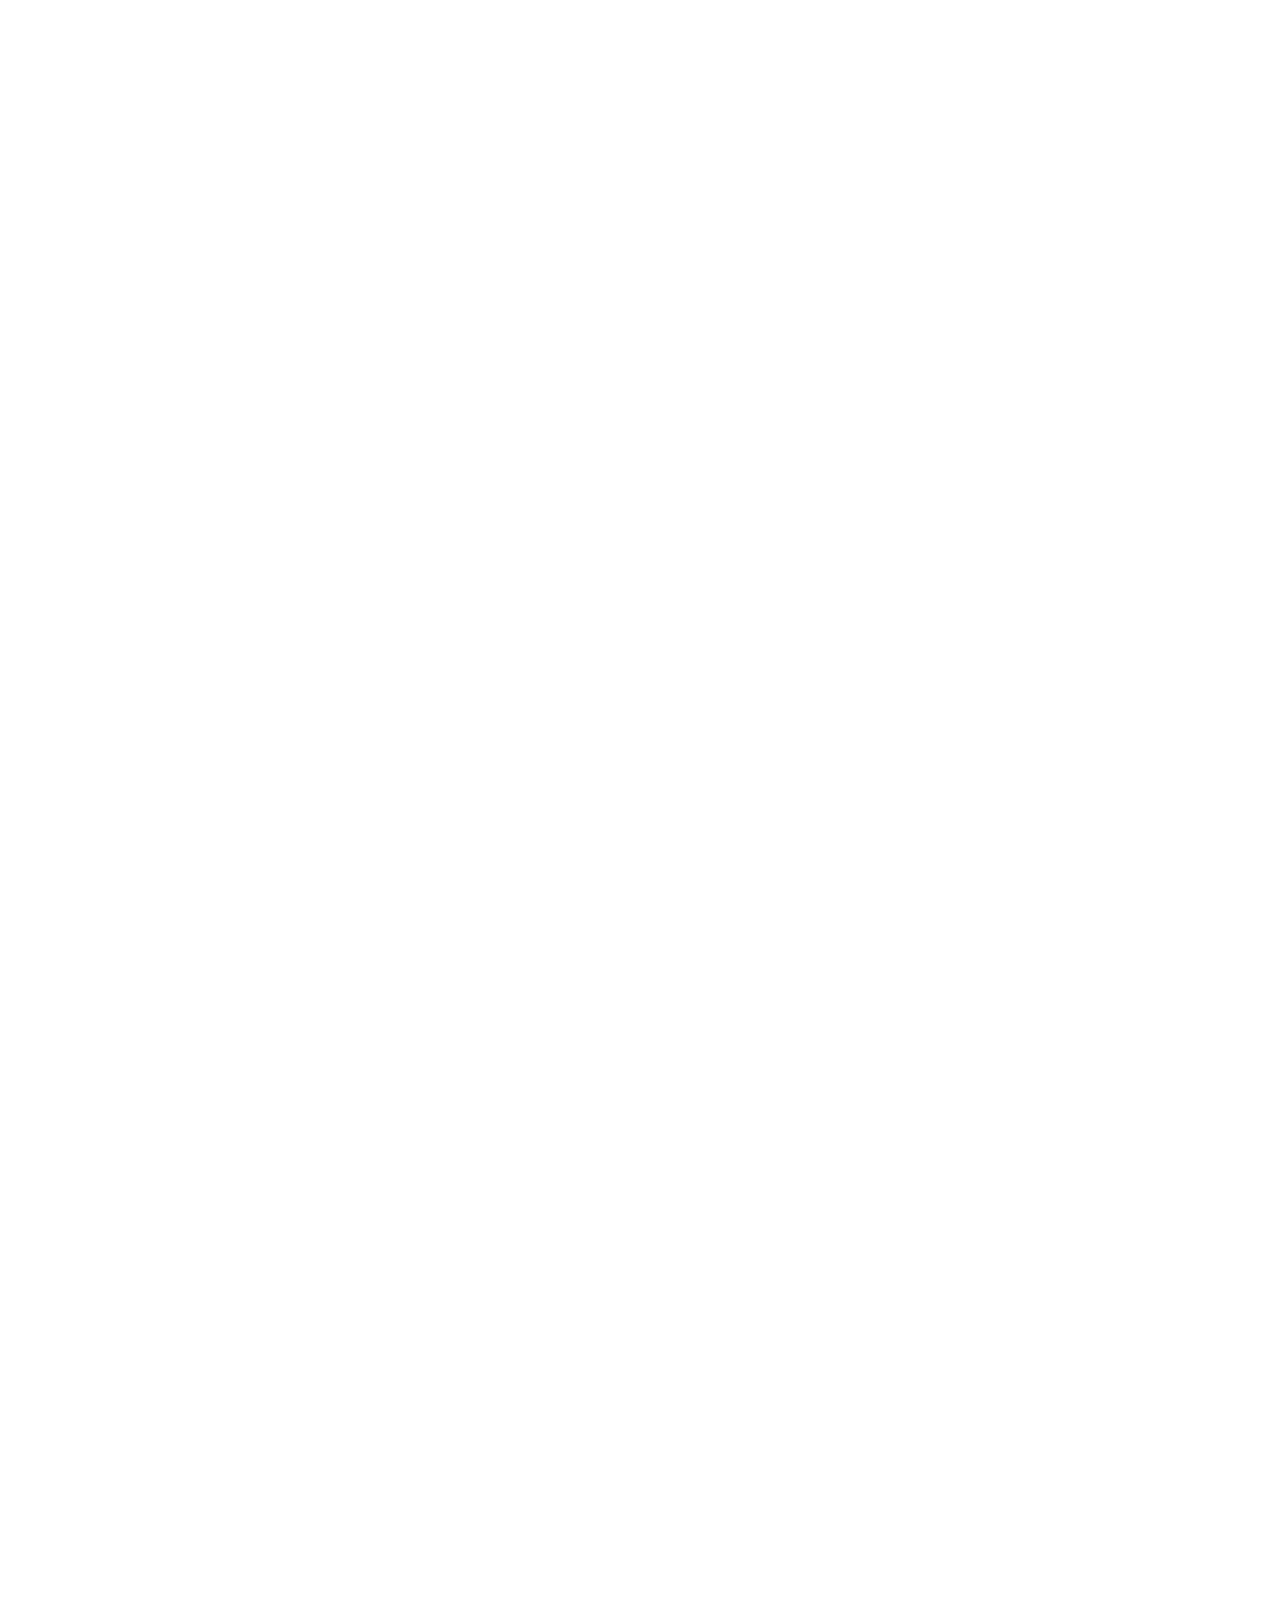
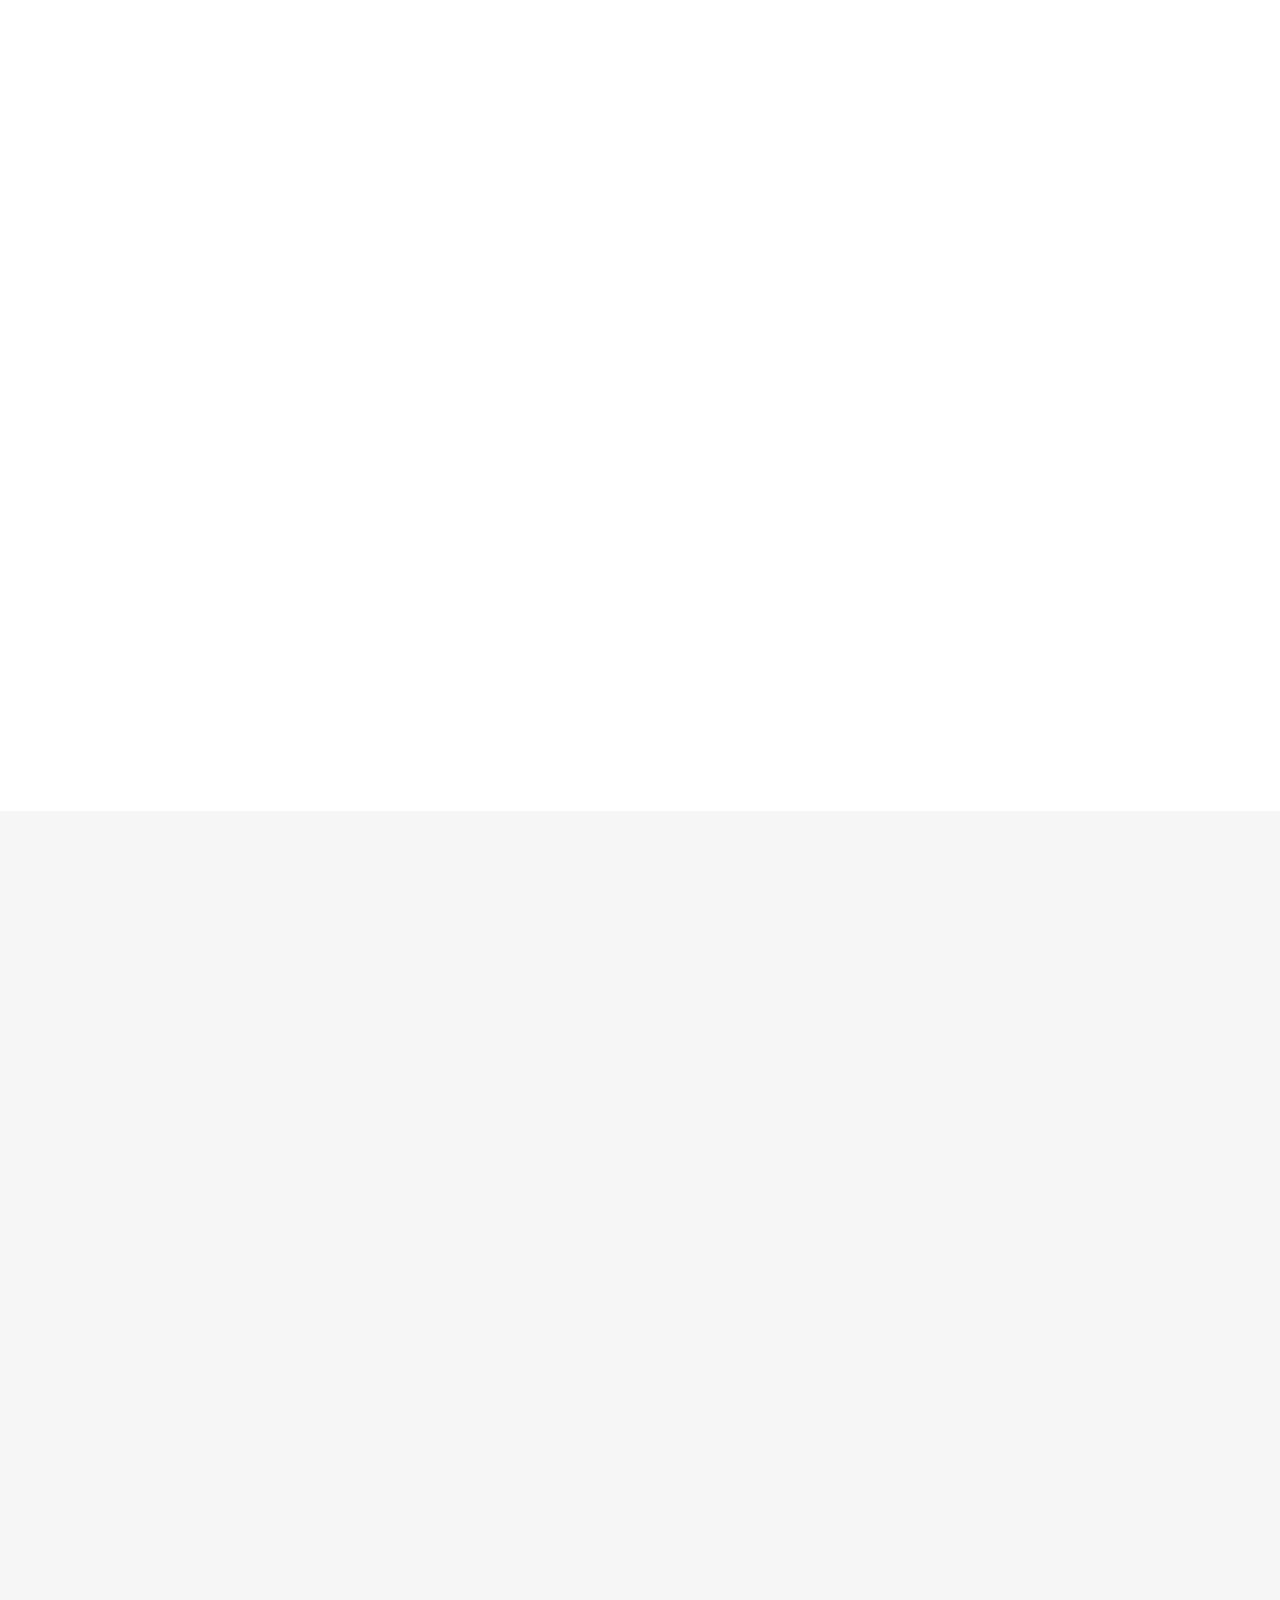
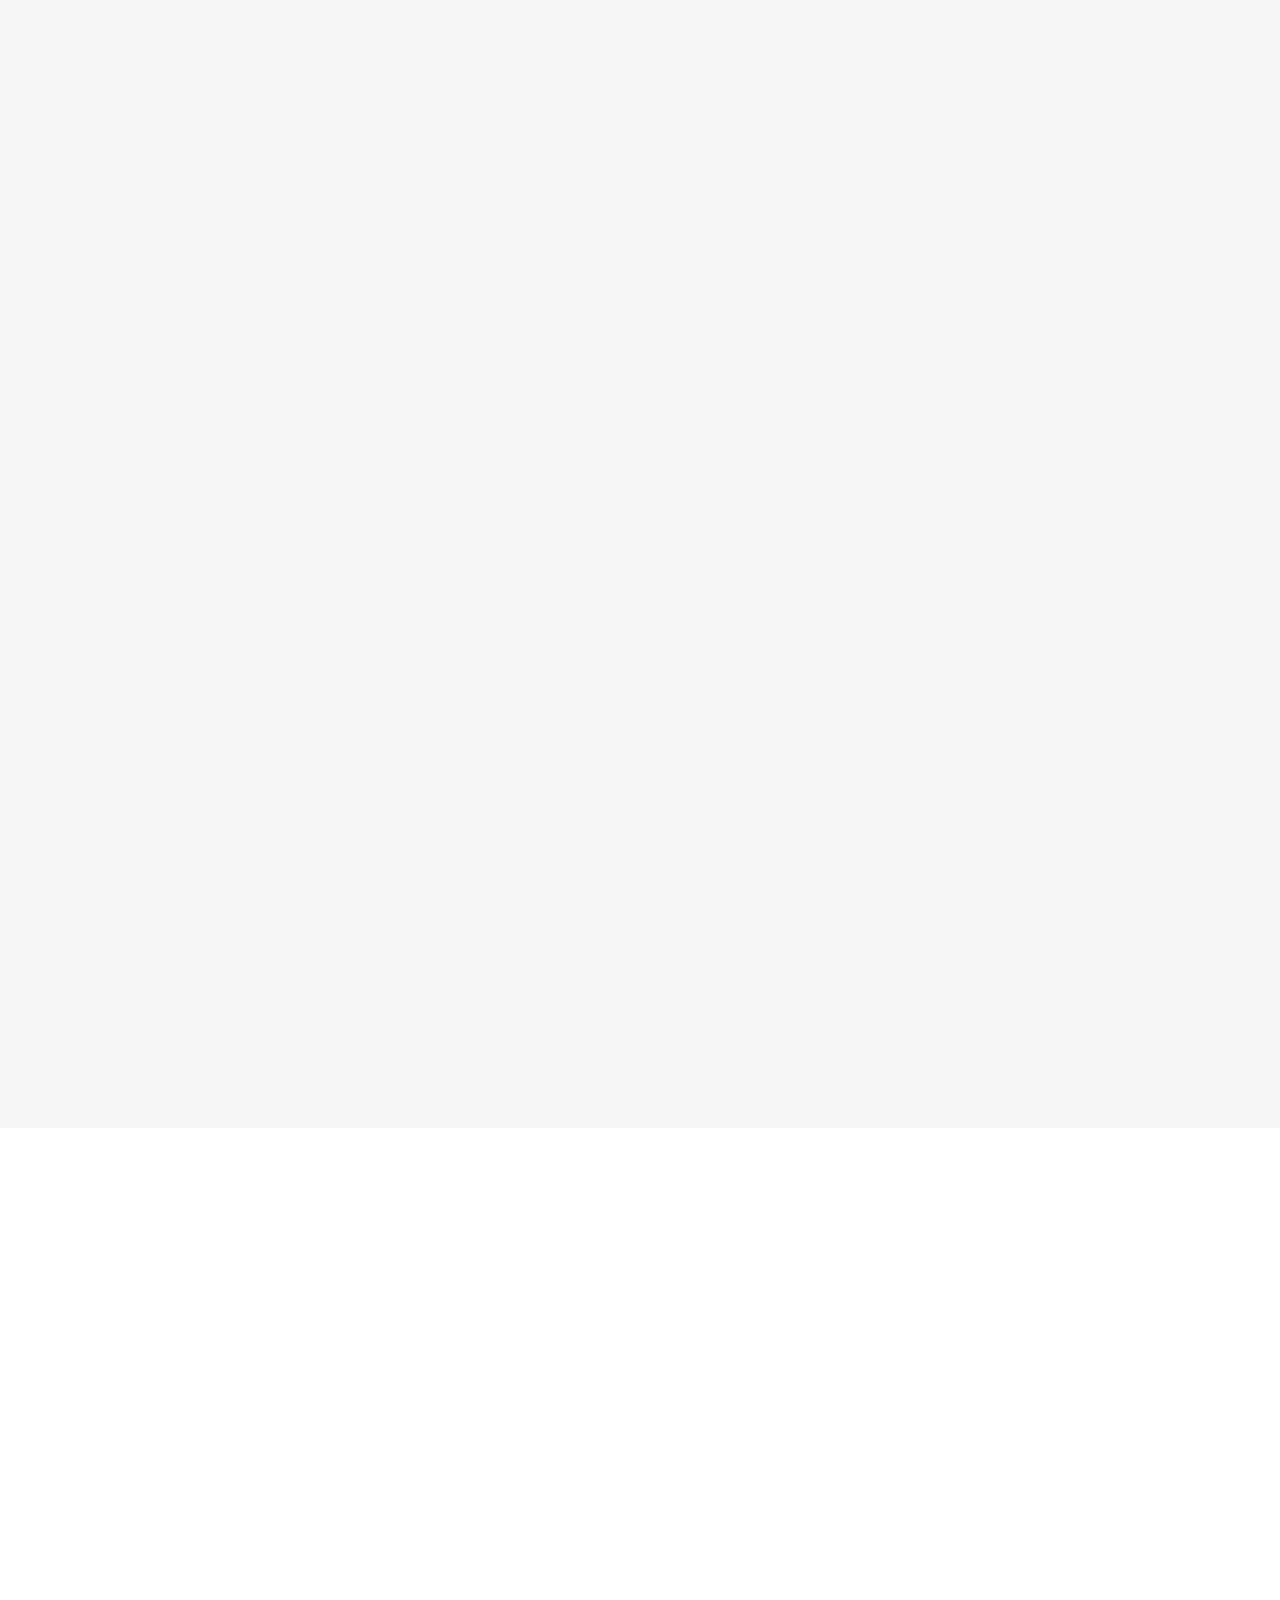
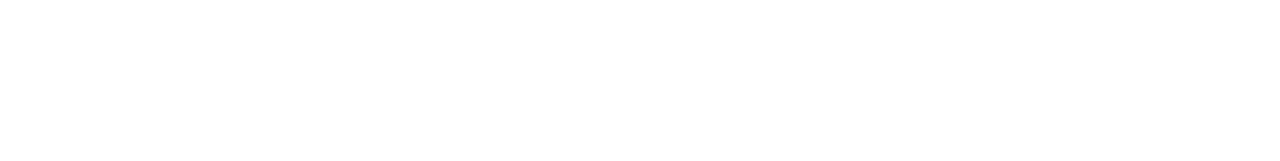
==== commit e27ca499: "Update index.html" ====
--- a/index.html
+++ b/index.html
@@ -41,7 +41,7 @@
         </div>
 
         <h1>Ingeneria de Sistemas</h1>
-        <h2>Bienvenidos <span class="rotating">tecnologia de punta, docentes capacitados, mejor oportunidad laboral</span></h2>
+        <h2>Bienvenidos <span class="rotating"> Alumnos , docentes , todos </span></h2>
         <div class="actions">
           <a href="#about" class="btn-get-started">I. SISTEMAS</a>
           <a href="#services" class="btn-services">MALLA CURRICULAR</a>
